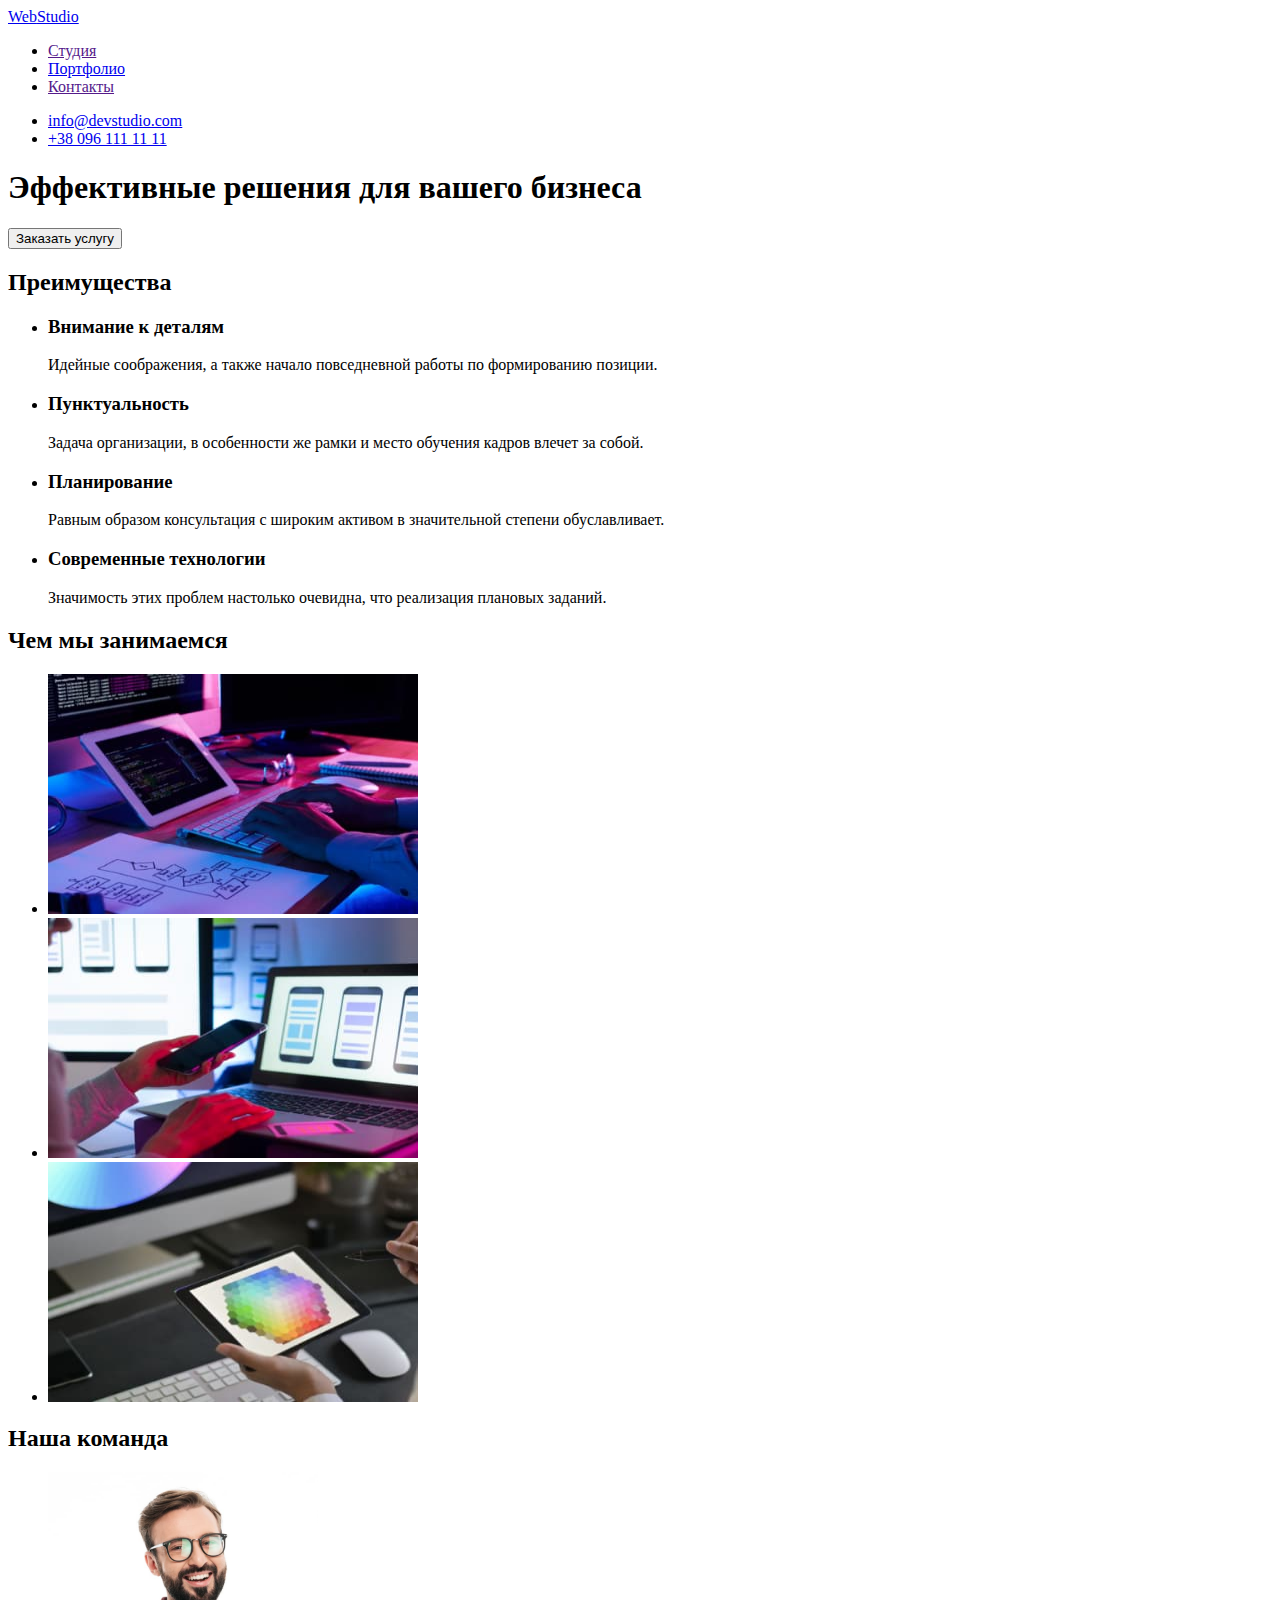
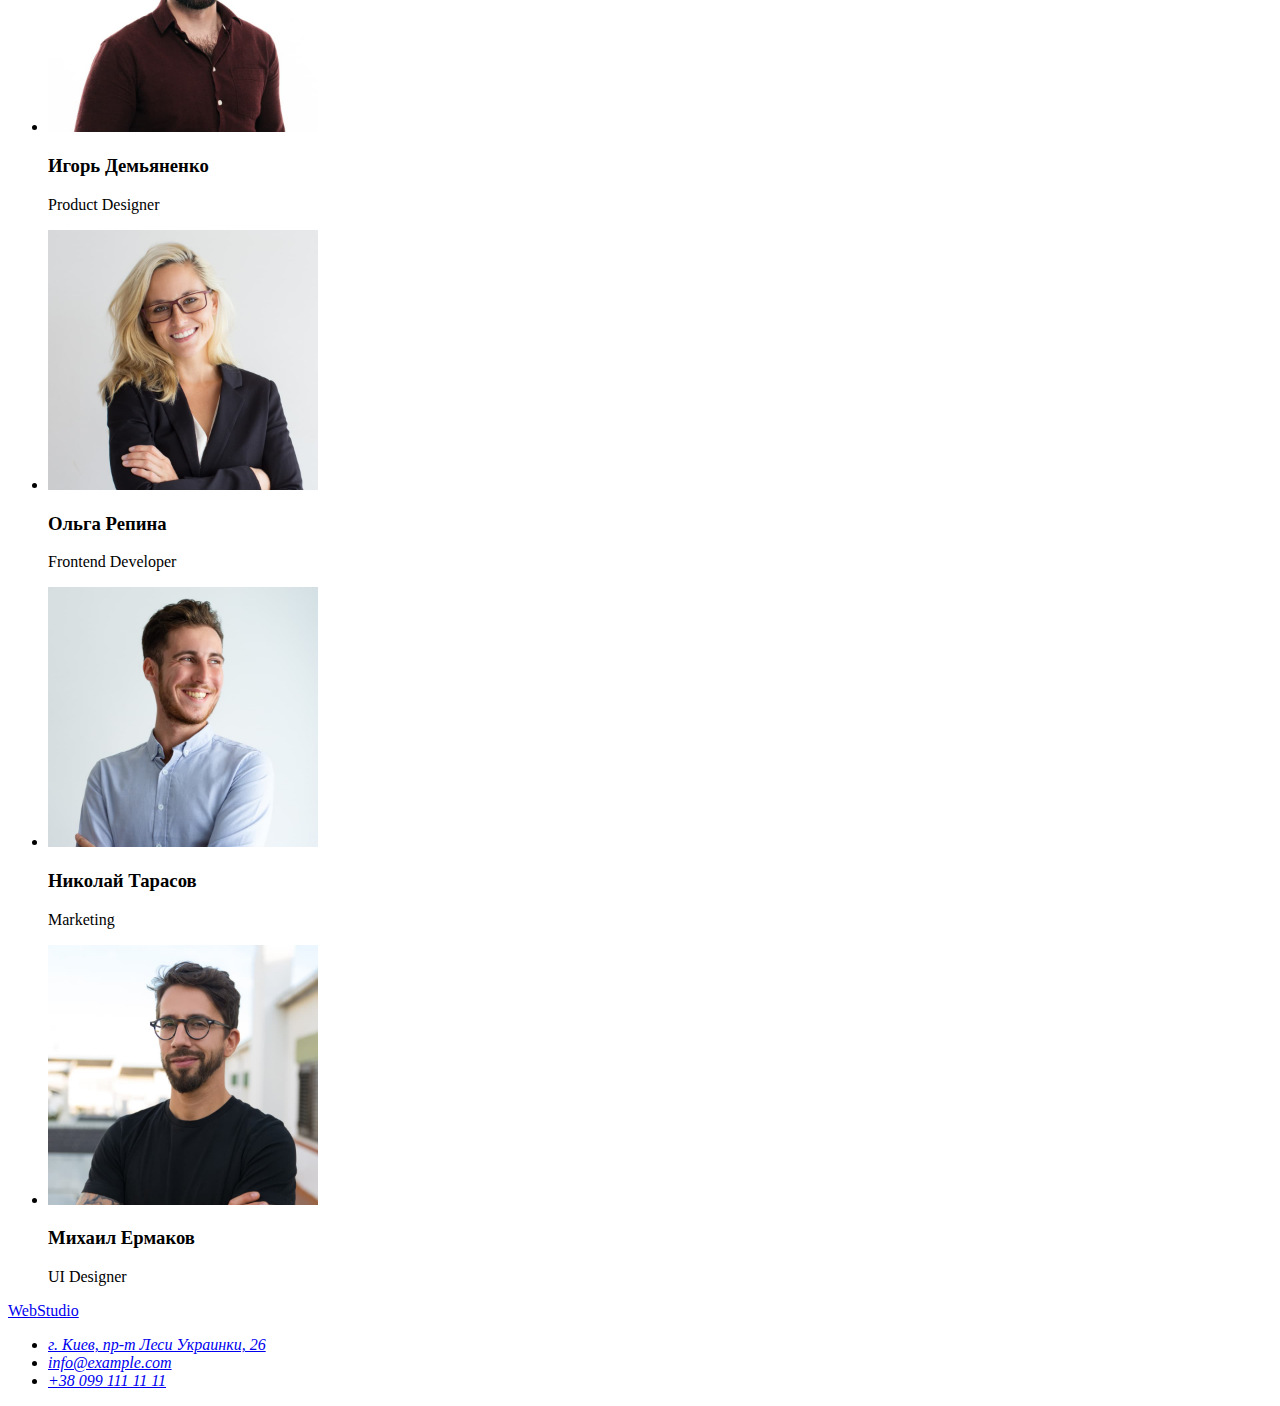
==== index.html @ 0b53b1eb "Initial commit" ====
<!DOCTYPE html>
<html lang="ru">
<head>
    <meta charset="UTF-8">
    <meta http-equiv="X-UA-Compatible" content="IE=edge">
    <meta name="viewport" content="width=device-width, initial-scale=1.0">
    <title>Document</title>
    <link rel="stylesheet" href="./CSS/styles.css">
</head>
<body>
    <header class="page-header">
        <div class="container">
            <nav>
                <a href="./index.html" class="logo">Web<span class="logocolor">Studio</span></a>
                <ul class="nav">
                    <li class="nav-link"><a href="">Студия</a></li>
                    <li class="nav-link"><a href="./portfolio.html">Портфолио</a></li>
                    <li class="nav-link"><a href="">Контакты</a></li>
                </ul>
            </nav>
            <ul class="contacts">
                <li class="contact-link"><a href="mailto:info@devstudio.com">info@devstudio.com</a></li>
                <li class="contact-link"><a href="tel:+380961111111">+38 096 111 11 11</a></li>
            </ul>
        </div>
    </header>
        <section >
            <div class="container">
                <h1 class="title">Эффективные решения для вашего бизнеса</h1>
                <button type="button" class="button">Заказать услугу</button>
            </div>
        </section>
        <section>
            <h2 class="visually-hidden">Преимущества</h2>
            <ul>
                <li>
                    <h3 class="title">Внимание к деталям</h3>
                    <p class="text">Идейные соображения, а также начало повседневной работы по формированию позиции.</p>
                </li>
                <li>
                    <h3 class="title">Пунктуальность</h3>
                    <p class="text">Задача организации, в особенности же рамки и место обучения кадров влечет за собой.</p>
                </li>
                <li>
                    <h3 class="title" >Планирование</h3>
                    <p class="text">Равным образом консультация с широким активом в значительной степени обуславливает.</p>
                </li>
                <li>
                    <h3>Современные технологии</h3>
                    <p class="text">Значимость этих проблем настолько очевидна, что реализация плановых заданий.</p>
                </li>
            </ul>
        </section>
        <section>
            <h2>Чем мы занимаемся</h2>
            <ul>
                <li><img src="./img/fon1.jpg" alt="Разработка сайта" width="370" height="240"></li>
                <li><img src="./img/fon2.jpg" alt="Подключение социальных сетей" width="370" height="240"></li>
                <li><img src="./img/fon3.jpg" alt="Разработка дизайна" width="370" height="240"></li>
            </ul>
        </section>
        <section>
            <h2>Наша команда</h2>
            <ul>
                <li>
                    <img src="./img/group/Ihor.jpg" alt="Игорь Демьяненко" width="270" height="260">
                    <h3>Игорь Демьяненко</h3>
                    <p lang="en" class="text">Product Designer</p>
                </li>
                <li>
                    <img src="./img/group/Olga.jpg" alt="Ольга Репина" width="270" height="260">
                    <h3>Ольга Репина</h3>
                    <p lang="en" class="text">Frontend Developer</p> 
                </li>
                <li>
                    <img src="./img/group/Mikola.jpg" alt="Николай Тарасов" width="270" height="260">
                    <h3>Николай Тарасов</h3>
                    <p lang="en" class="text">Marketing</p> 
                </li>
                <li>
                    <img src="./img/group/Mihaylo.jpg" alt="Михаил Ермаков" width="270" height="260">
                    <h3>Михаил Ермаков</h3>
                    <p lang="en" class="text">UI Designer</p> 
                </li>
            </ul>
        </section>
    </main>
    <footer class="footer">
        <a href="./index.html" class="logo">Web<span class="logocolor">Studio</span></a>
        <address class="footer-adress">
            <ul>
                <li class="adress-text"><a href="https://goo.gl/maps/Tcm589jkchjnUBED6" target="_blank" rel="noopener noreferrer">г. Киев, пр-т Леси Украинки, 26</a></li>
                <li class="link"><a href="mailto:info@example.com">info@example.com</a></li>
                <li class="link"><a href="tel:+380991111111">+38 099 111 11 11</a></li>
            </ul>
        </address>
    </footer>     
</body>
</html>
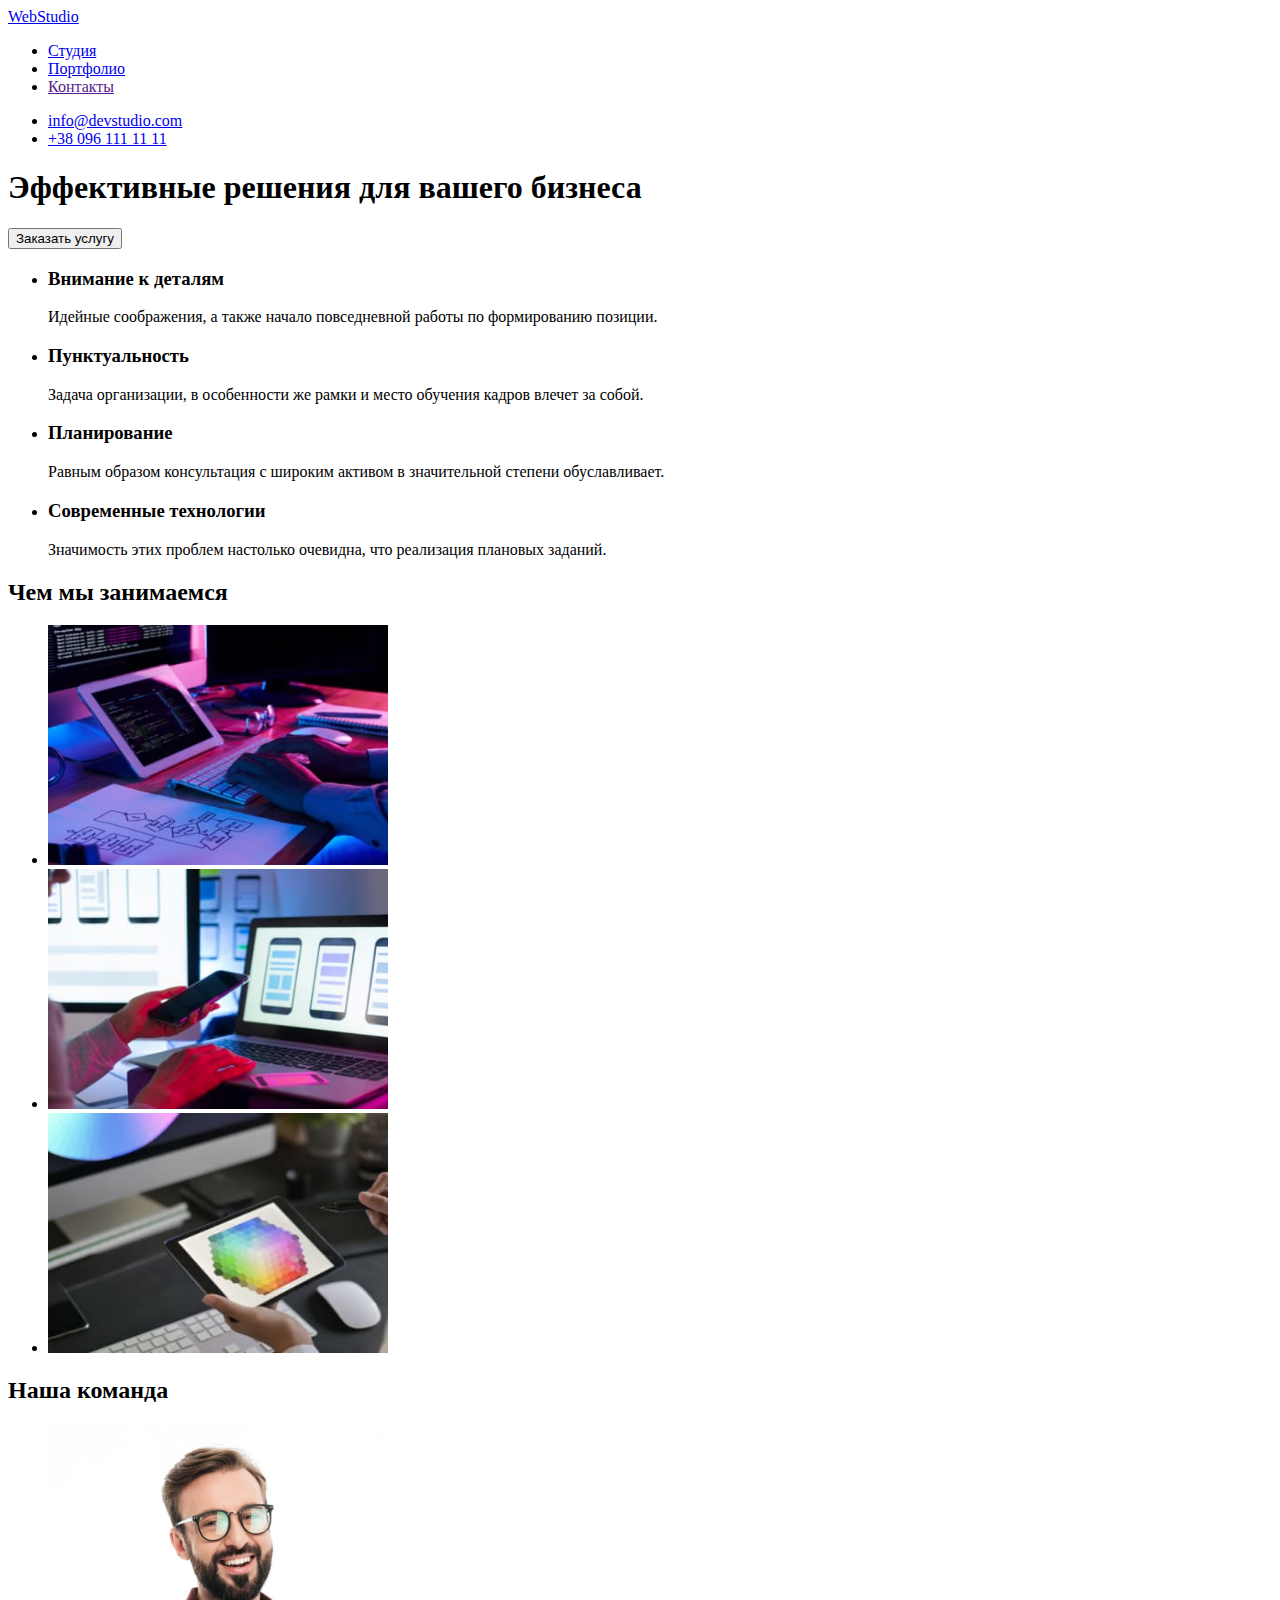
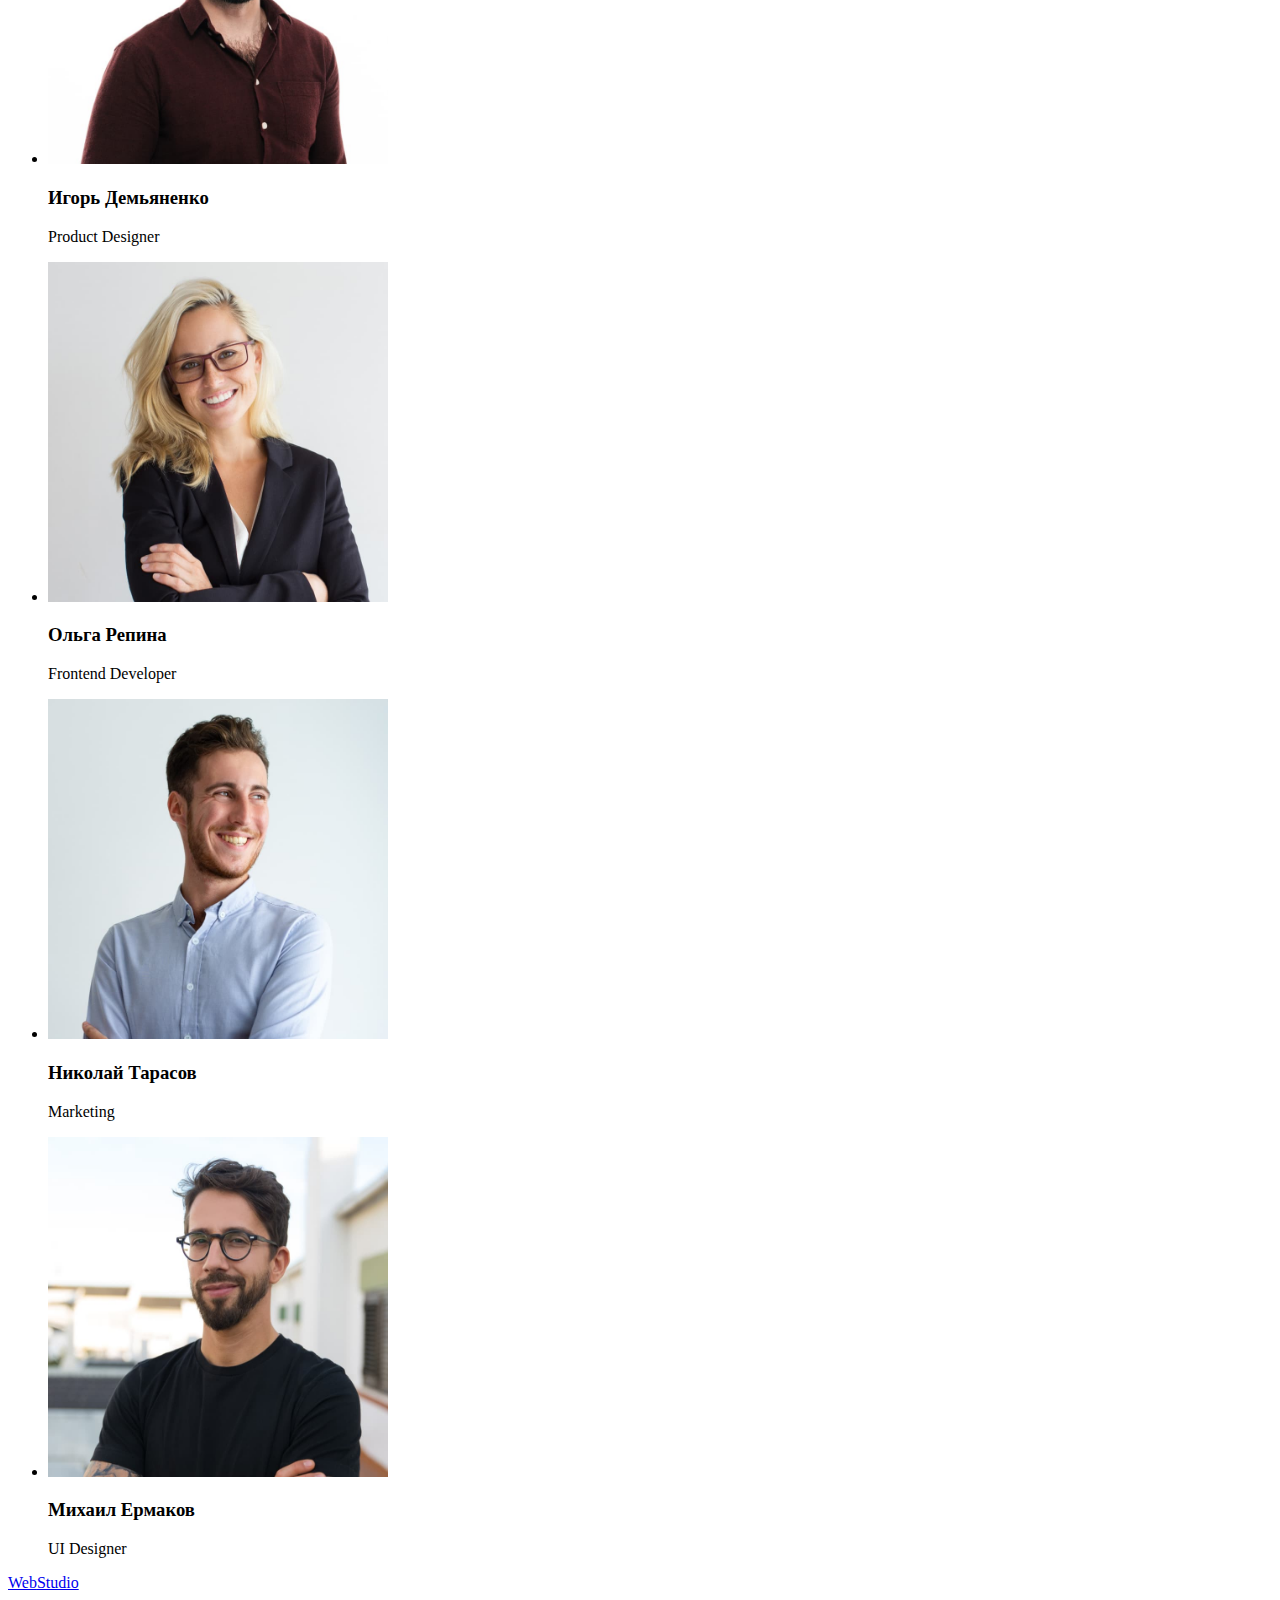
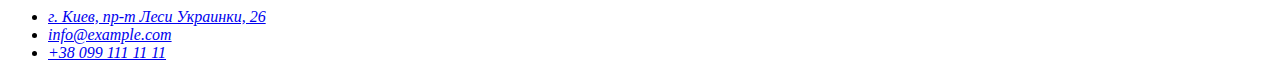
==== commit 9581ce79: "Home Worl 2" ====
--- a/index.html
+++ b/index.html
@@ -1,99 +1,136 @@
 <!DOCTYPE html>
 <html lang="ru">
-<head>
-    <meta charset="UTF-8">
-    <meta http-equiv="X-UA-Compatible" content="IE=edge">
-    <meta name="viewport" content="width=device-width, initial-scale=1.0">
+  <head>
+    <meta charset="UTF-8" />
+    <meta http-equiv="X-UA-Compatible" content="IE=edge" />
+    <meta name="viewport" content="width=device-width, initial-scale=1.0" />
     <title>Document</title>
-    <link rel="stylesheet" href="./CSS/styles.css">
-</head>
-<body>
-    <header class="page-header">
-        <div class="container">
-            <nav>
-                <a href="./index.html" class="logo">Web<span class="logocolor">Studio</span></a>
-                <ul class="nav">
-                    <li class="nav-link"><a href="">Студия</a></li>
-                    <li class="nav-link"><a href="./portfolio.html">Портфолио</a></li>
-                    <li class="nav-link"><a href="">Контакты</a></li>
-                </ul>
-            </nav>
-            <ul class="contacts">
-                <li class="contact-link"><a href="mailto:info@devstudio.com">info@devstudio.com</a></li>
-                <li class="contact-link"><a href="tel:+380961111111">+38 096 111 11 11</a></li>
-            </ul>
+    <link rel="preconnect" href="https://fonts.googleapis.com" />
+    <link rel="preconnect" href="https://fonts.gstatic.com" crossorigin />
+    <link
+      href="https://fonts.googleapis.com/css2?family=Raleway:wght@700&family=Roboto:wght@400;500;700&display=swap"
+      rel="stylesheet"
+    />
+    <link rel="stylesheet" href="./css/styles.css" />
+  </head>
+  <body class="body">
+    <header>
+      <div class="container">
+        <nav>
+          <a href="./index.html" class="logo">Web<span class="page-studio">Studio</span></a>
+          <ul class="site-nav list">
+            <li><a href="./index.html" class="link">Студия</a></li>
+            <li><a href="./portfolio.html" class="link">Портфолио</a></li>
+            <li><a href="" class="link">Контакты</a></li>
+          </ul>
+        </nav>
+        <ul class="site-info list">
+          <li><a href="mailto:info@devstudio.com" class="link">info@devstudio.com</a></li>
+          <li><a href="tel:+380961111111" class="link">+38 096 111 11 11</a></li>
+        </ul>
+      </div>
+    </header>
+    <main>
+      <section class="hero">
+        <div>
+          <h1 class="hero-title">Эффективные решения для вашего бизнеса</h1>
+          <button type="button" class="button">Заказать услугу</button>
         </div>
-    </header>
-        <section >
-            <div class="container">
-                <h1 class="title">Эффективные решения для вашего бизнеса</h1>
-                <button type="button" class="button">Заказать услугу</button>
-            </div>
-        </section>
-        <section>
-            <h2 class="visually-hidden">Преимущества</h2>
-            <ul>
-                <li>
-                    <h3 class="title">Внимание к деталям</h3>
-                    <p class="text">Идейные соображения, а также начало повседневной работы по формированию позиции.</p>
-                </li>
-                <li>
-                    <h3 class="title">Пунктуальность</h3>
-                    <p class="text">Задача организации, в особенности же рамки и место обучения кадров влечет за собой.</p>
-                </li>
-                <li>
-                    <h3 class="title" >Планирование</h3>
-                    <p class="text">Равным образом консультация с широким активом в значительной степени обуславливает.</p>
-                </li>
-                <li>
-                    <h3>Современные технологии</h3>
-                    <p class="text">Значимость этих проблем настолько очевидна, что реализация плановых заданий.</p>
-                </li>
-            </ul>
-        </section>
-        <section>
-            <h2>Чем мы занимаемся</h2>
-            <ul>
-                <li><img src="./img/fon1.jpg" alt="Разработка сайта" width="370" height="240"></li>
-                <li><img src="./img/fon2.jpg" alt="Подключение социальных сетей" width="370" height="240"></li>
-                <li><img src="./img/fon3.jpg" alt="Разработка дизайна" width="370" height="240"></li>
-            </ul>
-        </section>
-        <section>
-            <h2>Наша команда</h2>
-            <ul>
-                <li>
-                    <img src="./img/group/Ihor.jpg" alt="Игорь Демьяненко" width="270" height="260">
-                    <h3>Игорь Демьяненко</h3>
-                    <p lang="en" class="text">Product Designer</p>
-                </li>
-                <li>
-                    <img src="./img/group/Olga.jpg" alt="Ольга Репина" width="270" height="260">
-                    <h3>Ольга Репина</h3>
-                    <p lang="en" class="text">Frontend Developer</p> 
-                </li>
-                <li>
-                    <img src="./img/group/Mikola.jpg" alt="Николай Тарасов" width="270" height="260">
-                    <h3>Николай Тарасов</h3>
-                    <p lang="en" class="text">Marketing</p> 
-                </li>
-                <li>
-                    <img src="./img/group/Mihaylo.jpg" alt="Михаил Ермаков" width="270" height="260">
-                    <h3>Михаил Ермаков</h3>
-                    <p lang="en" class="text">UI Designer</p> 
-                </li>
-            </ul>
-        </section>
+      </section>
+      <section class="section">
+        <!-- <h2 class="section-title">Преимущества</h2> -->
+        <ul class="fuature-list">
+          <li>
+            <h3 class="title">Внимание к деталям</h3>
+            <p class="text">
+              Идейные соображения, а также начало повседневной работы по формированию позиции.
+            </p>
+          </li>
+          <li>
+            <h3 class="title">Пунктуальность</h3>
+            <p class="text">
+              Задача организации, в особенности же рамки и место обучения кадров влечет за собой.
+            </p>
+          </li>
+          <li>
+            <h3 class="title">Планирование</h3>
+            <p class="text">
+              Равным образом консультация с широким активом в значительной степени обуславливает.
+            </p>
+          </li>
+          <li>
+            <h3 class="title">Современные технологии</h3>
+            <p class="text">
+              Значимость этих проблем настолько очевидна, что реализация плановых заданий.
+            </p>
+          </li>
+        </ul>
+      </section>
+      <section class="section">
+        <h2 class="section-title">Чем мы занимаемся</h2>
+        <ul class="examples list">
+          <li><img src="./img/fon1.jpg" alt="Разработка сайта" width="340" height="240" /></li>
+          <li>
+            <img
+              src="./img/fon2.jpg"
+              alt="Подключение социальных сетей"
+              width="340"
+              height="240"
+            />
+          </li>
+          <li><img src="./img/fon3.jpg" alt="Разработка дизайна" width="340" height="240" /></li>
+        </ul>
+      </section>
+      <section class="section-2">
+        <h2 class="team-title">Наша команда</h2>
+        <ul class="team list">
+          <li>
+            <img src="./img/group/Ihor.jpg" alt="Игорь Демьяненко" width="340" height="340" />
+            <h3 class="title-h">Игорь Демьяненко</h3>
+            <p class="text-team" lang="en">Product Designer</p>
+          </li>
+          <li>
+            <img src="./img/group/Olga.jpg" alt="Ольга Репина" width="340" height="340" />
+            <h3 class="title-h">Ольга Репина</h3>
+            <p class="text-team" lang="en">Frontend Developer</p>
+          </li>
+          <li>
+            <img src="./img/group/Mikola.jpg" alt="Николай Тарасов" width="340" height="340" />
+            <h3 class="title-h">Николай Тарасов</h3>
+            <p class="text-team" lang="en">Marketing</p>
+          </li>
+
+          <li>
+            <img src="./img/group/Mihaylo.jpg" alt="Михаил Ермаков" width="340" height="340" />
+            <h3 class="title-h">Михаил Ермаков</h3>
+            <p class="text-team" lang="en">UI Designer</p>
+          </li>
+        </ul>
+      </section>
     </main>
-    <footer class="footer">
-        <a href="./index.html" class="logo">Web<span class="logocolor">Studio</span></a>
-        <address class="footer-adress">
-            <ul>
-                <li class="adress-text"><a href="https://goo.gl/maps/Tcm589jkchjnUBED6" target="_blank" rel="noopener noreferrer">г. Киев, пр-т Леси Украинки, 26</a></li>
-                <li class="link"><a href="mailto:info@example.com">info@example.com</a></li>
-                <li class="link"><a href="tel:+380991111111">+38 099 111 11 11</a></li>
-            </ul>
+    <footer class="footer-bck">
+      <section class="footer">
+        <a href="./index.html" class="logo">Web<span class="page-studio-white">Studio</span></a>
+        <address class="footer">
+          <ul class="list">
+            <li>
+              <a
+                class="link-map"
+                href="https://goo.gl/maps/Tcm589jkchjnUBED6"
+                target="_blank"
+                rel="noopener noreferrer"
+                >г. Киев, пр-т Леси Украинки, 26</a
+              >
+            </li>
+            <li>
+              <a class="link" href="mailto:info@example.com" class="link">info@example.com</a>
+            </li>
+            <li>
+              <a class="link" href="tel:+380991111111" class="link">+38 099 111 11 11</a>
+            </li>
+          </ul>
         </address>
-    </footer>     
-</body>
-</html>+      </section>
+    </footer>
+  </body>
+</html>
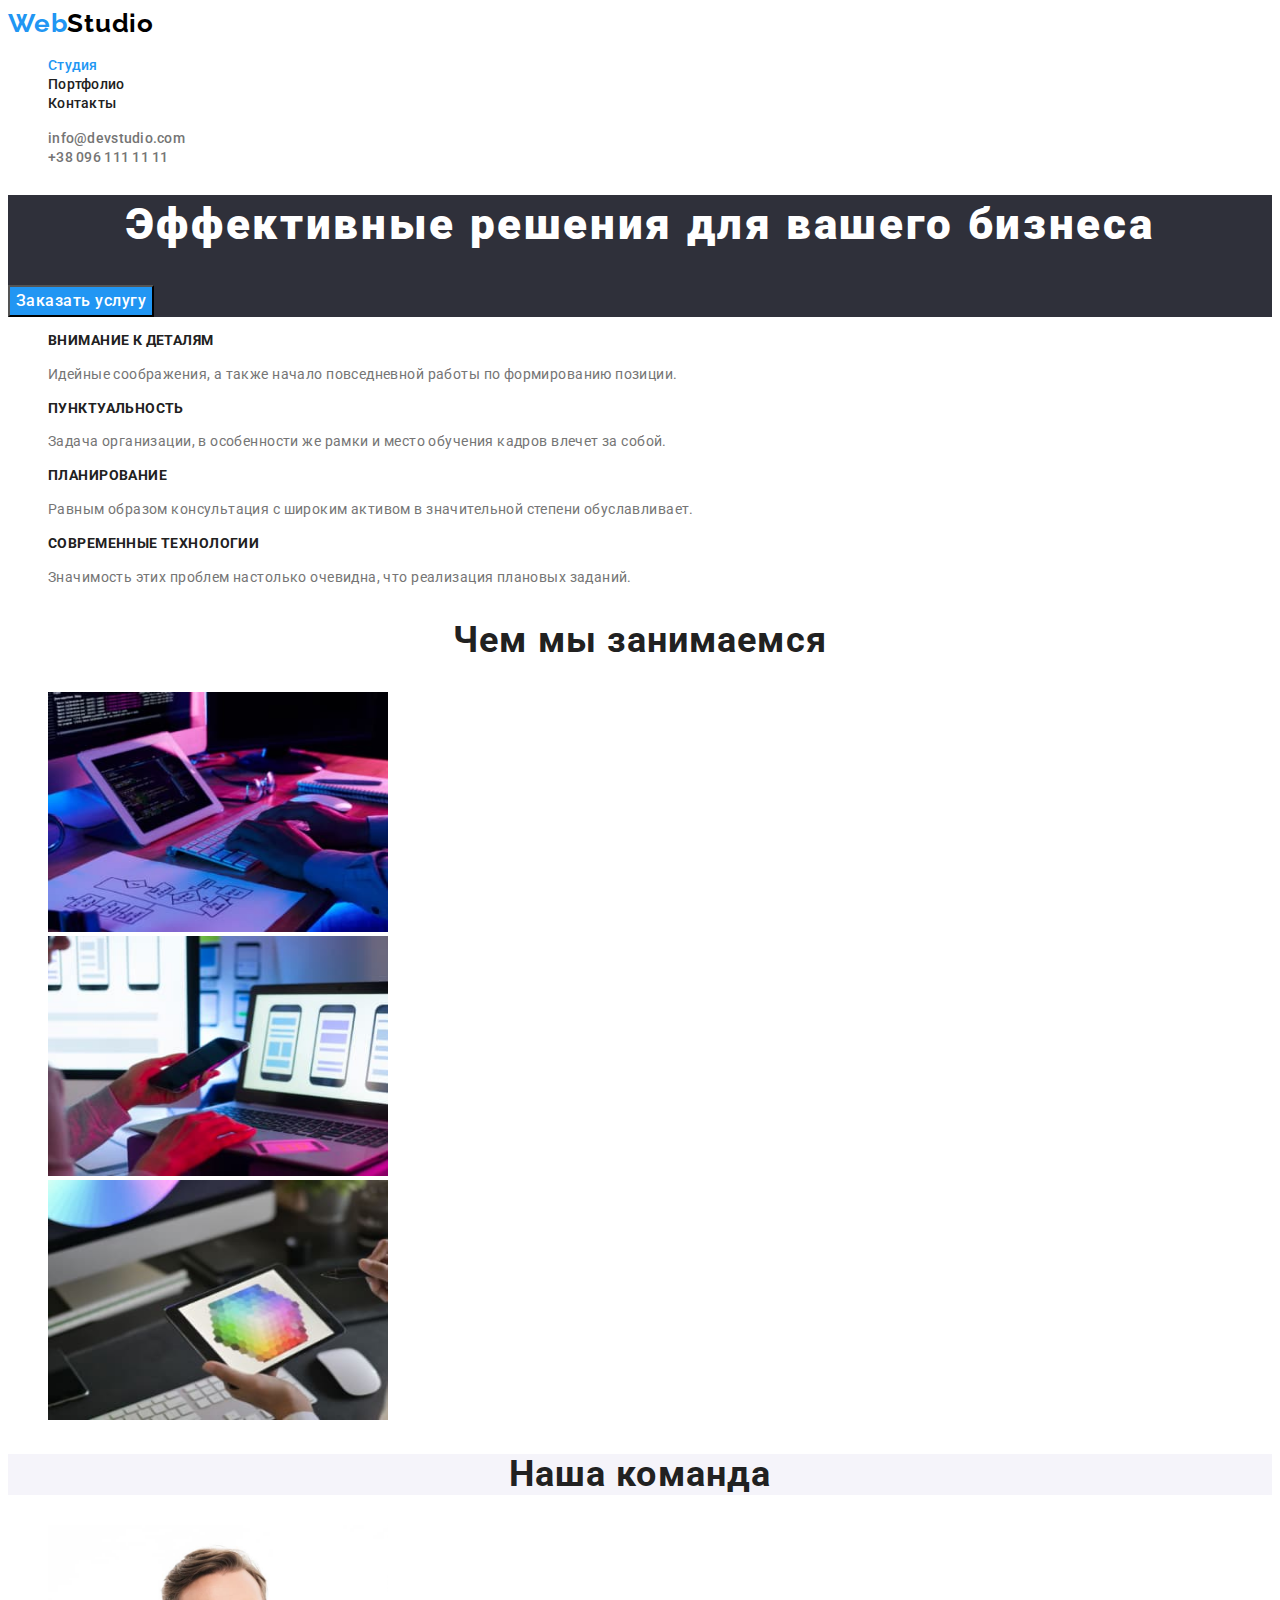
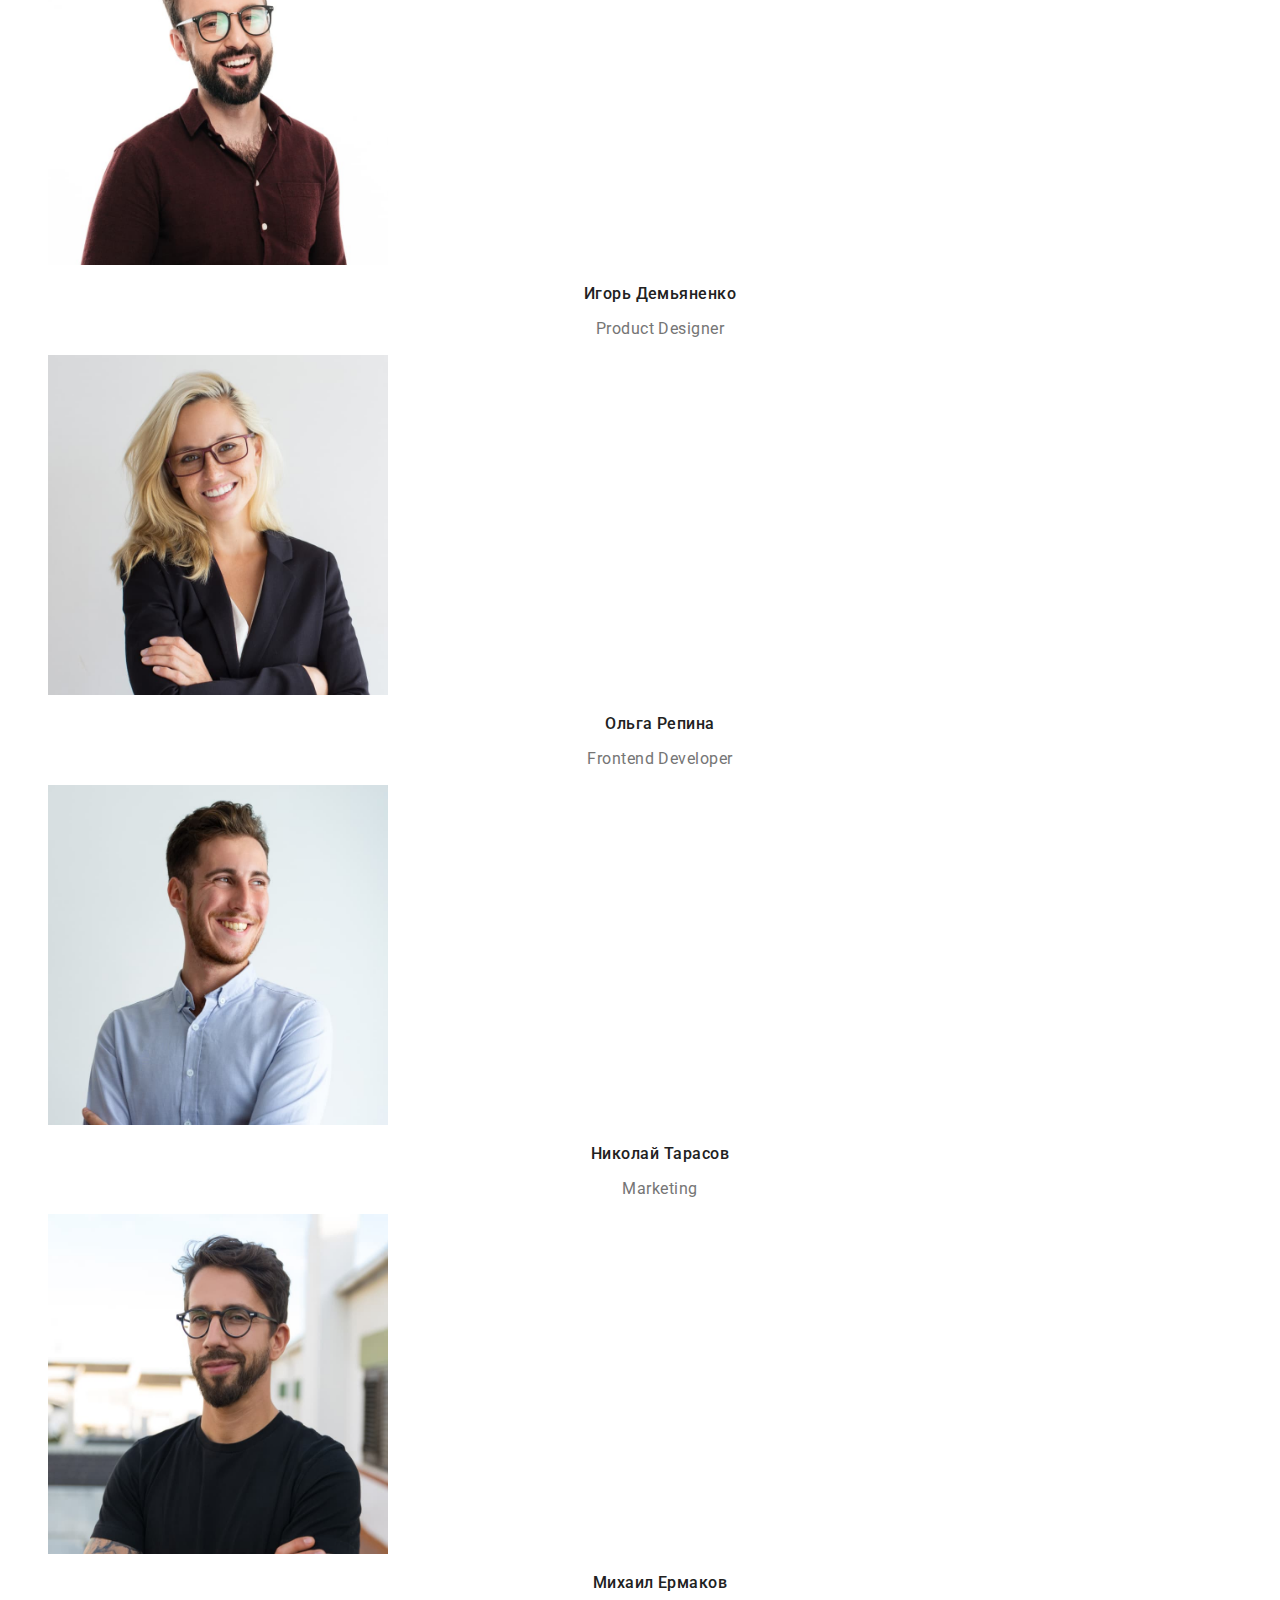
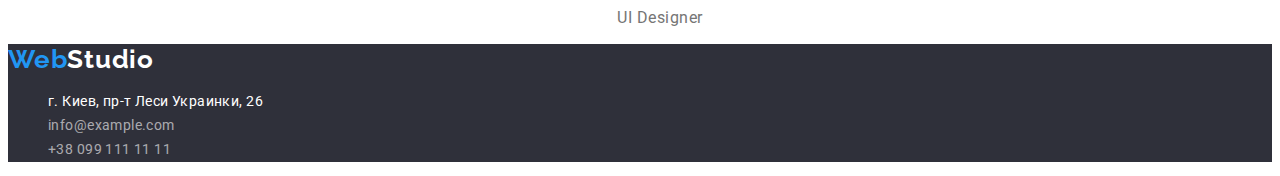
==== commit 0f53601c: "hw 2" ====
--- a/index.html
+++ b/index.html
@@ -19,7 +19,7 @@
         <nav>
           <a href="./index.html" class="logo">Web<span class="page-studio">Studio</span></a>
           <ul class="site-nav list">
-            <li><a href="./index.html" class="link">Студия</a></li>
+            <li><a href="./index.html" class="link current">Студия</a></li>
             <li><a href="./portfolio.html" class="link">Портфолио</a></li>
             <li><a href="" class="link">Контакты</a></li>
           </ul>
@@ -38,8 +38,8 @@
         </div>
       </section>
       <section class="section">
-        <!-- <h2 class="section-title">Преимущества</h2> -->
-        <ul class="fuature-list">
+        <!-- <h2 class="visually-hidden">Преимущества</h2> -->
+        <ul class="fuature-list list">
           <li>
             <h3 class="title">Внимание к деталям</h3>
             <p class="text">
@@ -71,12 +71,7 @@
         <ul class="examples list">
           <li><img src="./img/fon1.jpg" alt="Разработка сайта" width="340" height="240" /></li>
           <li>
-            <img
-              src="./img/fon2.jpg"
-              alt="Подключение социальных сетей"
-              width="340"
-              height="240"
-            />
+            <img src="./img/fon2.jpg" alt="Подключение социальных сетей" width="340" height="240" />
           </li>
           <li><img src="./img/fon3.jpg" alt="Разработка дизайна" width="340" height="240" /></li>
         </ul>
@@ -122,12 +117,8 @@
                 >г. Киев, пр-т Леси Украинки, 26</a
               >
             </li>
-            <li>
-              <a class="link" href="mailto:info@example.com" class="link">info@example.com</a>
-            </li>
-            <li>
-              <a class="link" href="tel:+380991111111" class="link">+38 099 111 11 11</a>
-            </li>
+            <li><a class="link" href="mailto:info@example.com">info@example.com</a></li>
+            <li><a class="link" href="tel:+380991111111">+38 099 111 11 11</a></li>
           </ul>
         </address>
       </section>
--- a/css/styles.css
+++ b/css/styles.css
@@ -0,0 +1,249 @@
+/* акцент #2196F3 */
+/* цвет заглавий текста #212121 */
+/* цвет основного текста #757575 */
+/* фон основного текста #FFFFFF */
+/* фон вторичного текста #F5F4FA */
+/* фон заклавий текста #2F303A */
+/* цвет слова Studio  #000000 */
+/* цвет текста контактов в футере rgba(255, 255, 255, 0.6) */
+
+:root {
+  --accent-color: #2196f3;
+  --title-text-color: #212121;
+  --primary-text-color: #757575;
+  --background-main-color: #ffffff;
+  --background-secondary-color: #f5f4fa;
+  --background-titles-color: #2f303a;
+  --studio-word-color: #000000;
+  --footer-text-color: rgba(255, 255, 255, 0.6);
+}
+
+.body {
+  background-color: var(--background-main-color);
+  color: var(--title-text-color);
+  font-family: roboto, sans-serif;
+}
+
+.logo {
+  color: var(--accent-color);
+  font-family: Raleway, cursive;
+
+  font-weight: 700;
+  font-size: 26px;
+  line-height: 1.19;
+  letter-spacing: 0.03em;
+  text-decoration: none;
+}
+
+.page-studio {
+  color: var(--studio-word-color);
+}
+
+.list {
+  list-style: none;
+}
+
+/* Site-nav */
+.site-nav .link {
+  color: var(--title-text-color);
+
+  font-weight: 500;
+  font-size: 14px;
+  line-height: 1.14;
+  letter-spacing: 0.02em;
+  text-decoration: none;
+}
+.site-nav .link:hover,
+.site-nav .link:focus {
+  color: var(--accent-color);
+}
+
+.site-nav .link.current {
+  color: var(--accent-color);
+}
+
+/* Site-info */
+
+.site-info .link {
+  color: var(--primary-text-color);
+
+  font-weight: 500;
+  font-size: 14px;
+  line-height: 1.14;
+  letter-spacing: 0.02em;
+  text-decoration: none;
+}
+
+.site-info .link:hover,
+.site-info .link:focus {
+  color: var(--accent-color);
+}
+
+/* Hero  */
+
+.hero {
+  background-color: var(--background-titles-color);
+}
+
+.hero-title {
+  color: #ffffff;
+
+  font-weight: 900;
+  font-size: 44px;
+  line-height: 1.36;
+  text-align: center;
+  letter-spacing: 0.06em;
+}
+
+.hero-title-1 .link:hover,
+.hero-title-1 .link:focus {
+  color: var(--background-main-color);
+  background-color: var(--accent-color);
+}
+/* Feature-list */
+
+
+.section-title .fuature {
+  color: var(--title-text-color);
+}
+.fuature-list .title {
+  color: var(--title-text-color);
+
+  font-weight: 700;
+  font-size: 14px;
+  line-height: 1.14;
+  letter-spacing: 0.03em;
+  text-transform: uppercase;
+}
+
+.fuature-list .text {
+  color: var(--primary-text-color);
+
+  font-size: 14px;
+  line-height: 1.71;
+  letter-spacing: 0.03em;
+}
+
+
+/* Examples */
+
+.examples {
+  color: var(--title-text-color);
+}
+.section-title {
+  font-weight: 700;
+  font-size: 36px;
+  line-height: 1.16;
+  text-align: center;
+  letter-spacing: 0.03em;
+}
+/* Team */
+
+.team-title {
+  color: var(--title-text-color);
+  background-color: var(--background-secondary-color);
+
+  font-weight: 700;
+  font-size: 36px;
+  line-height: 1.16;
+  text-align: center;
+  letter-spacing: 0.03em;
+}
+
+.title-h {
+  color: var(--title-text-color);
+  font-weight: 500;
+  font-size: 16px;
+  line-height: 1.18;
+  text-align: center;
+  letter-spacing: 0.03em;
+}
+
+.text-team {
+  color: var(--primary-text-color);
+
+  line-height: 1.18;
+  text-align: center;
+  letter-spacing: 0.03em;
+}
+/* Footer */
+
+.footer .link-map:hover,
+.footer .link-map:focus {
+  color: var(--accent-color);
+}
+.footer .link:hover,
+.footer .link:focus {
+  color: var(--accent-color);
+}
+
+.footer-bck {
+  background-color: var(--background-titles-color);
+}
+
+.footer, .link-map {
+  color: var(--background-main-color);
+  font-family: 'Roboto';
+  font-style: normal;
+  font-weight: 400;
+  font-size: 14px;
+  line-height: 1.71;
+  letter-spacing: 0.03em;
+  text-decoration: none;
+}
+
+.footer, .link {
+  color: var(--footer-text-color);
+  font-family: 'Roboto';
+  font-style: normal;
+  font-weight: 400;
+  font-size: 14px;
+  line-height: 1.71;
+  letter-spacing: 0.03em;
+  text-decoration: none;
+}
+
+.page-studio-white {
+  color: var(--background-main-color);
+}
+/* Button */
+.button {
+  color: var(--background-main-color);
+  background-color: var(--accent-color);
+
+  font-weight: 500;
+  font-size: 16px;
+  line-height: 1.62;
+  letter-spacing: 0.03em;
+  font-family: inherit;
+}
+
+/* Portfolio */
+
+.button-p {
+  color: var(--title-text-color);
+  background-color: var(--background-secondary-color);
+
+  font-weight: 500;
+  font-size: 16px;
+  line-height: 1.62;
+  text-align: center;
+  letter-spacing: 0.03em;
+  font-family: inherit;
+}
+
+.title-g {
+  color: var(--title-text-color);
+  font-weight: 700;
+  font-size: 18px;
+  line-height: 2;
+  letter-spacing: 0.06em;
+}
+
+.title-p {
+  color: var(--primary-text-color);
+  font-weight: 400;
+  font-size: 16px;
+  line-height: 1.87;
+  letter-spacing: 0.03em;
+}
